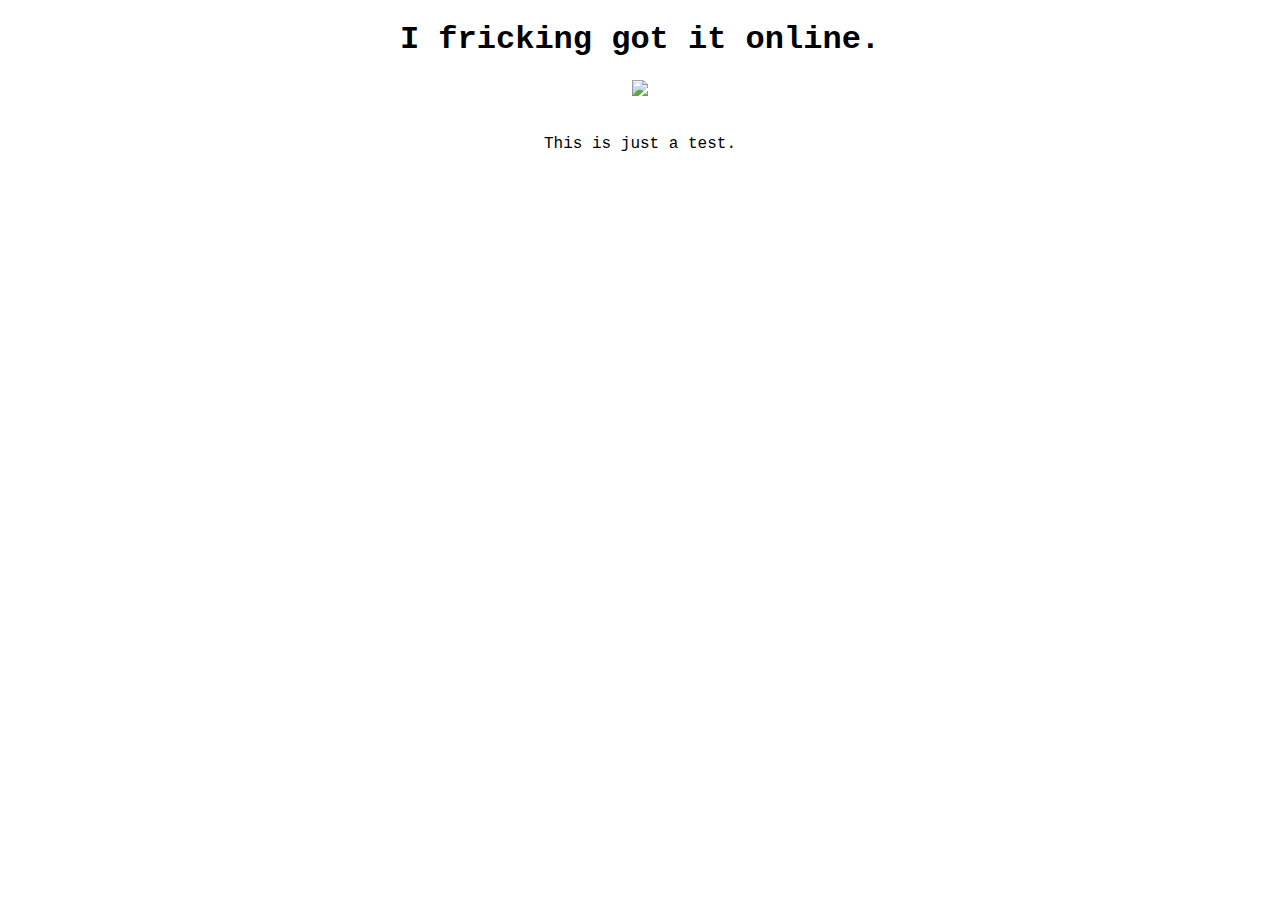
==== index.html @ 62b918fd "Rename japery.html to index.html" ====
<!DOCTYPE html>
<html>
    <meta charset="utf-8">
    <meta name="viewport" content="width=device-width, initial-scale=1">
    <head>
        <title>Jolly Japery</title>
    </head>
    <body style="font-family:'Courier New'">
<center>
    <h1>I fricking got it online.</h1>
    <img src="https://file.garden/Y7Hpx3D2MDcSl2x8/online.jpg">
<br>
<br>
<p>This is just a test.</p>

</center>
    </body>
</html>
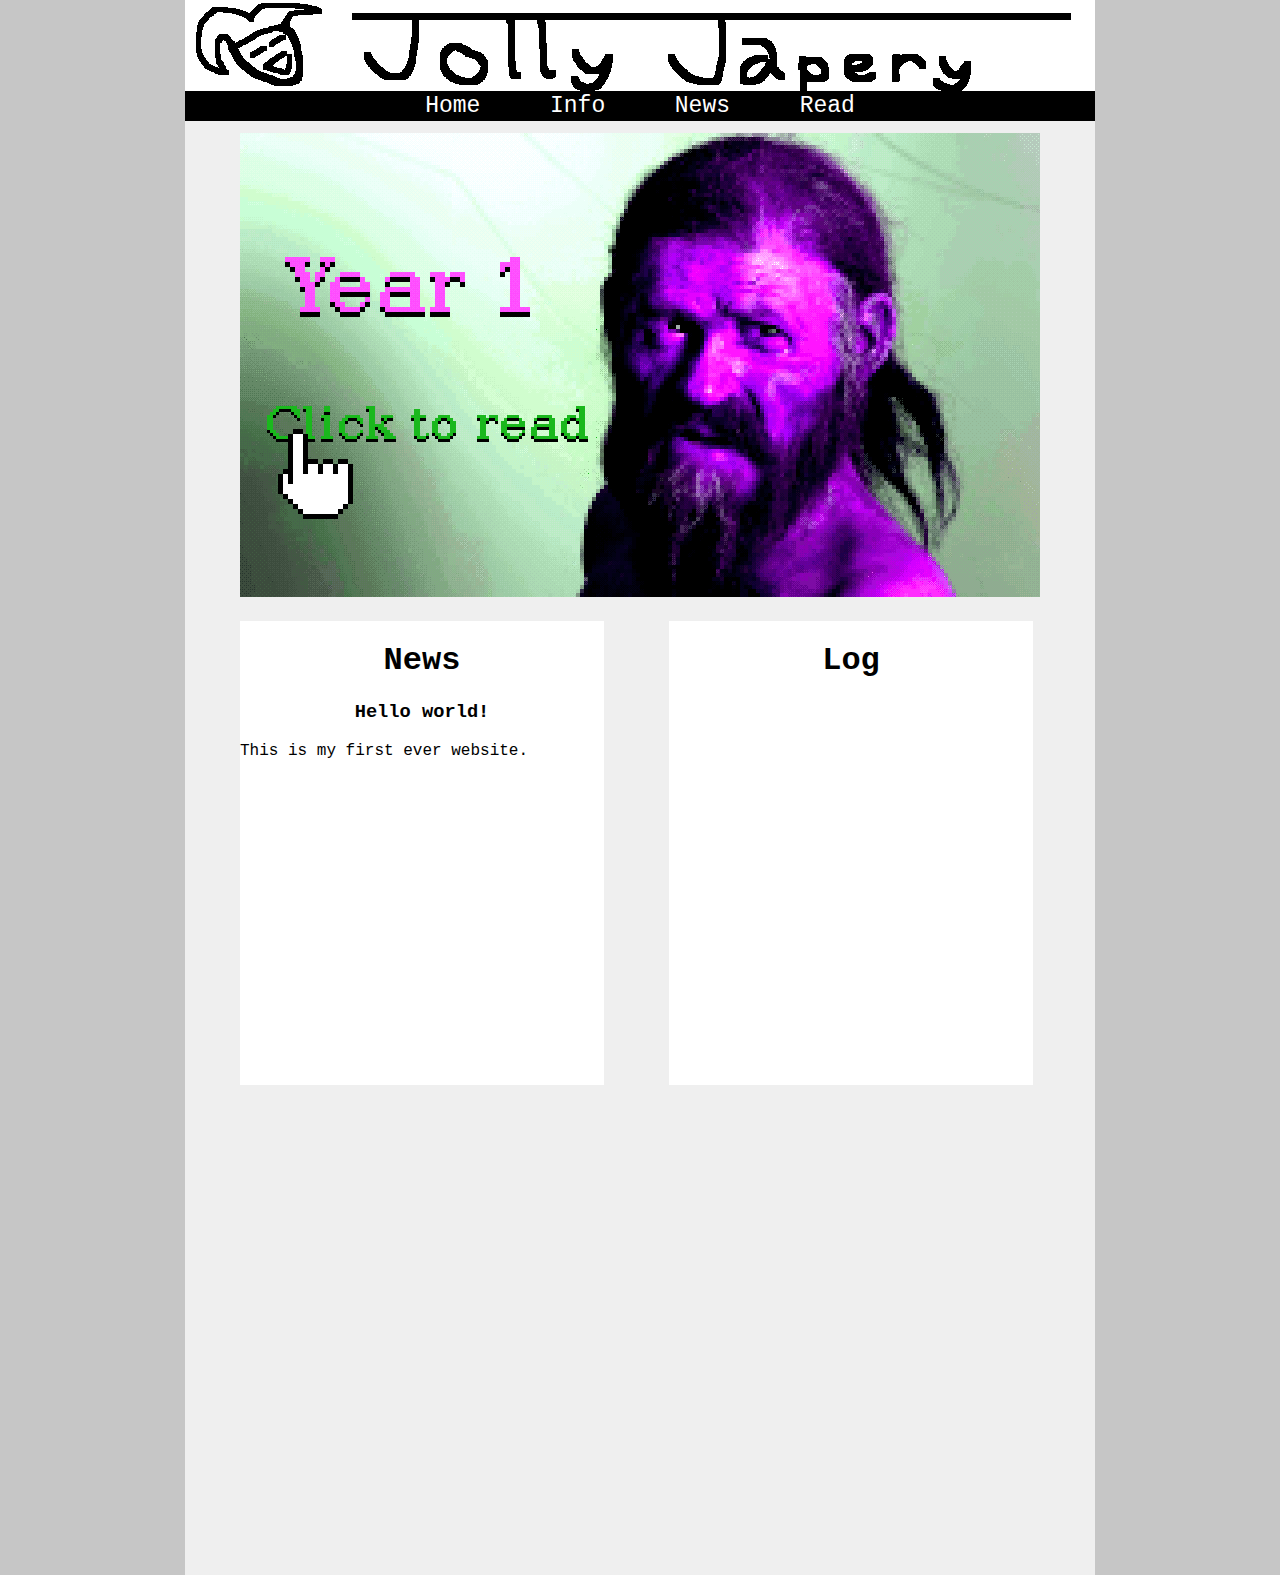
==== commit 24e66ac8: "Add files via upload" ====
--- a/index.html
+++ b/index.html
@@ -4,15 +4,32 @@
     <meta name="viewport" content="width=device-width, initial-scale=1">
     <head>
         <title>Jolly Japery</title>
+        <link rel="stylesheet" href="jollyjapery.css">
     </head>
-    <body style="font-family:'Courier New'">
-<center>
-    <h1>I fricking got it online.</h1>
-    <img src="https://file.garden/Y7Hpx3D2MDcSl2x8/online.jpg">
-<br>
-<br>
-<p>This is just a test.</p>
-
-</center>
-    </body>
-</html>
+    <body class="body">
+        <div class="main">
+            <div class="banner">
+            <img src="banner.png">
+            </div>
+            <div class="navbar">
+                <nav>
+                    <a href="index.html">Home</a>
+                    <a href="info.html">Info</a>
+                    <a href="news.html">News</a>
+                    <a href="read.html">Read</a>
+                </nav>
+            </div>
+            <div class=latest>
+                <a href="read.html"><img src="year1.gif"></a>
+            </div>
+            <div class="news">
+                <h1><center>News</center></h1>
+                <h3><center>Hello world!</center></h3>
+                <article class="newsarticle">This is my first ever website. </article>
+            </div>
+            <div class="log">
+                <h1><center>Log</center></h1>
+            </div>
+            </div>
+        </body>
+</html>--- a/jollyjapery.css
+++ b/jollyjapery.css
@@ -0,0 +1,62 @@
+.body{
+    background: #c6c6c6;
+    display: flex;
+    justify-content: center;
+    font-family: "Courier New";
+}
+
+.main{
+    width: 910px;
+    height: 175%;
+    position: absolute;
+    background: #efefef;
+    top: 0;
+}
+
+.banner{
+    width: 910px;
+    height: 91px;
+    position: static;
+    background: #535353;
+}
+
+.navbar{
+    width: 910px;
+    height: 30px;
+    position: static;
+    background: #000000;
+    text-align: center;
+    overflow: hidden;
+}
+.navbar a {
+    float: center;
+    line-height: 30px;
+    text-align: center;
+    padding: 14px 30px;
+    text-decoration: none;
+    font-size: 23px;
+}
+.navbar a:link, .navbar a:visited {
+    color: #ffffff;
+}
+.navbar a:hover {
+    color: #c3abbd;
+}
+.latest {
+    width: 800px;
+    height: 464px;
+    background-color: #ffffff;
+    margin: 12px 55px 12px 55px;
+}
+
+.log, .news {
+    width: 40%;
+    height: 464px;
+    background-color: #ffffff;
+    margin: 12px 55px 12px 55px;
+    margin-right:10px;
+    float:left;
+}
+.newsarticle {
+    float: left;
+}